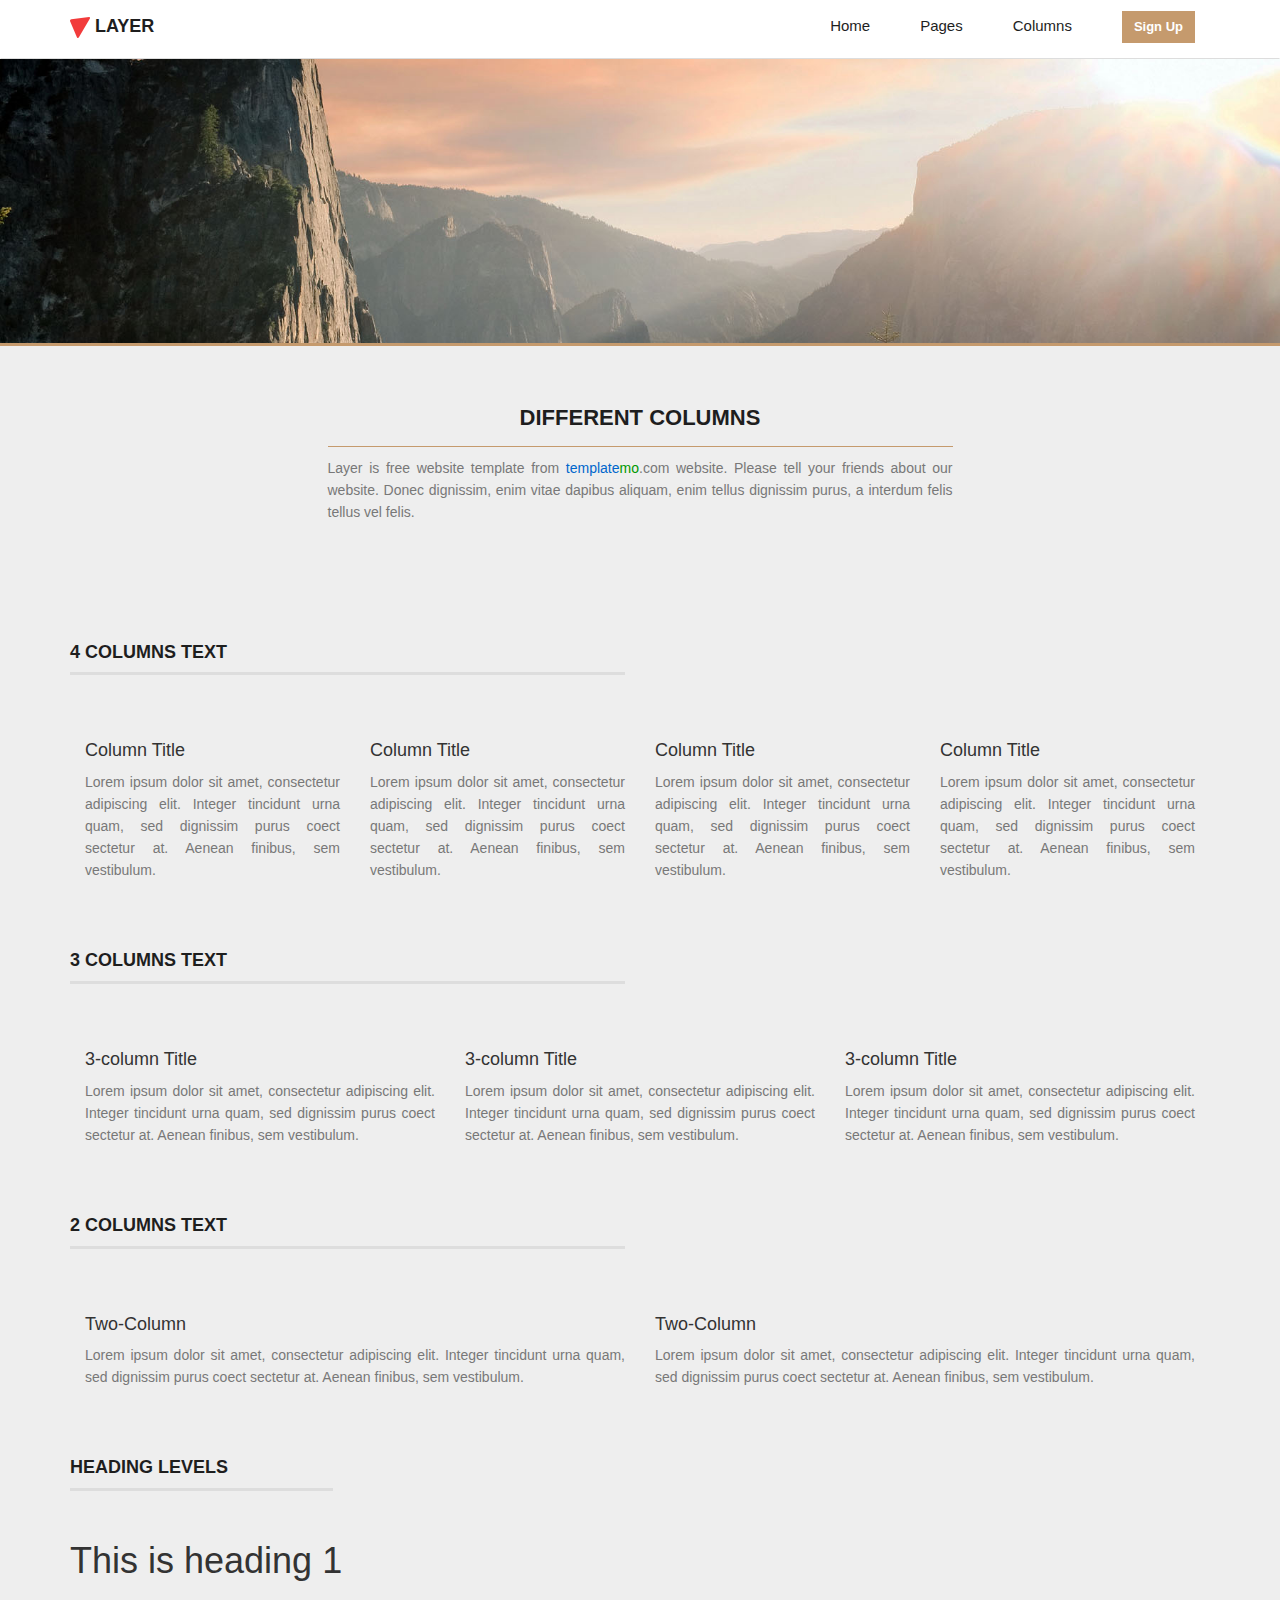
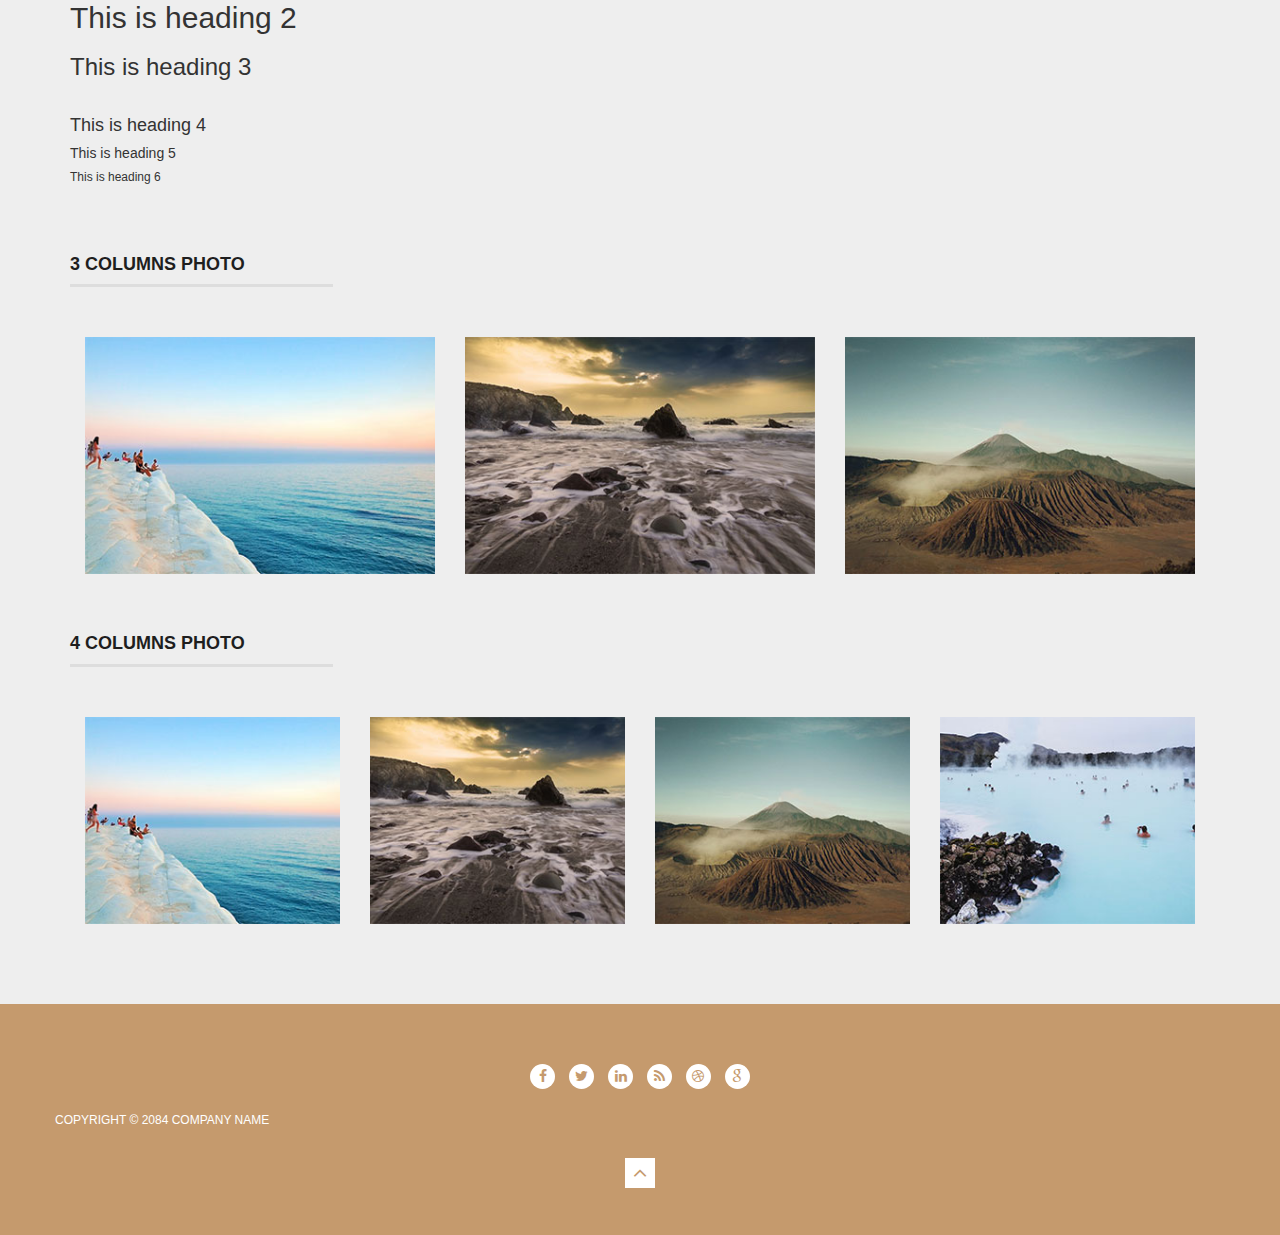
==== columns.html @ 0d24f124 "Initial commit" ====
<!DOCTYPE html>
<!--[if lt IE 7]>      <html class="no-js lt-ie9 lt-ie8 lt-ie7"> <![endif]-->
<!--[if IE 7]>         <html class="no-js lt-ie9 lt-ie8"> <![endif]-->
<!--[if IE 8]>         <html class="no-js lt-ie9"> <![endif]-->
<!--[if gt IE 8]><!--> <html class="no-js"> <!--<![endif]-->
    <head>
        <meta charset="utf-8">
        <meta http-equiv="X-UA-Compatible" content="IE=edge">
        <title>Layer Columns</title>
        <meta name="description" content="">
        <meta name="viewport" content="width=device-width, initial-scale=1">
		    <!-- 
          Layer Template 
          http://www.templatemo.com/preview/templatemo_438_layer
    	   -->                
        <link rel="stylesheet" href="css/bootstrap.min.css">
        <link rel="stylesheet" href="css/font-awesome.min.css"><!-- Font Awesome -->
        <link rel="stylesheet" href="css/templatemo-style.css">
        <script src="js/vendor/modernizr-2.6.2-respond-1.1.0.min.js"></script>
    </head>
    <body>
        <!--[if lt IE 7]>
            <p class="browsehappy">You are using an <strong>outdated</strong> browser. Please <a href="http://browsehappy.com/">upgrade your browser</a> to improve your experience.</p>
        <![endif]-->
    <div class="header" id="top">
        <nav class="navbar navbar-inverse" role="navigation">
          <div class="container">
              <div class="navbar-header">
                  <button type="button" id="nav-toggle" class="navbar-toggle" data-toggle="collapse" data-target="#main-nav">
                    <span class="sr-only">Toggle navigation</span>
                    <span class="icon-bar"></span>
                    <span class="icon-bar"></span>
                    <span class="icon-bar"></span>
                  </button>
                  <a href="#" class="navbar-brand scroll-top"><img src="images/logo.png" alt="Layer Template">Layer</a>
              </div>
              <!--/.navbar-header-->
              <div id="main-nav" class="collapse navbar-collapse">
                <ul class="nav navbar-nav navbar-right">
                  <li><a href="index.html">Home</a></li>
                  <li><a href="#">Pages</a>
                    <ul class="sub-menu">
                      <li><a href="left_sidebar.html">Left Sidebar</a></li>
                      <li><a href="right_sidebar.html">Right Sidebar</a></li>
                      <li><a href="without_sidebar.html">Without Sidebar</a></li>
                    </ul>
                  </li>
                  <li><a href="columns.html">Columns</a></li>
                  <li><a href="#"><span>Sign Up</span></a></li>
                </ul>
              </div>
              <!--/.navbar-collapse-->
      		</div>
      		<!--/.container-->
      </nav>
          <!--/.navbar-->
    </div>
    <!--/.header-->


      <div id="heading-pages">
          <div>
              <img src="images/post-header.jpg" alt="post header">
          </div>
          <div class="row">
          <div class="col-md-6 col-md-offset-3 col-xs-12">
            <h2>Different Columns</h2>
            <p>Layer is free website template from <span class="blue">template</span><span class="green">mo</span>.com website. Please tell your friends about our website. Donec dignissim, enim vitae dapibus aliquam, enim tellus dignissim purus, a interdum felis tellus vel felis.</p>
          </div>
        </div>
      </div>

      <div class="elements">

      <div class="container">
        <div class="row">
          <div class="4-comulns-text">
            <div class="col-md-6">
              <div class="elements-headings">
                <h2>4 Columns Text</h2>
              </div>
            </div>
            <div class="col-md-12">
              <div class="col-md-3 col-sm-6">
                <h4>Column Title</h4>
                <p>Lorem ipsum dolor sit amet, consectetur adipiscing elit. Integer tincidunt urna quam, sed dignissim purus coect sectetur at. Aenean finibus, sem vestibulum.</p>
              </div>  
              <div class="col-md-3 col-sm-6">
              	<h4>Column Title</h4>
                <p>Lorem ipsum dolor sit amet, consectetur adipiscing elit. Integer tincidunt urna quam, sed dignissim purus coect sectetur at. Aenean finibus, sem vestibulum.</p>
              </div>    
              <div class="col-md-3 col-sm-6">
              	<h4>Column Title</h4>
                <p>Lorem ipsum dolor sit amet, consectetur adipiscing elit. Integer tincidunt urna quam, sed dignissim purus coect sectetur at. Aenean finibus, sem vestibulum.</p>
              </div>
              <div class="col-md-3 col-sm-6">
              	<h4>Column Title</h4>
                <p>Lorem ipsum dolor sit amet, consectetur adipiscing elit. Integer tincidunt urna quam, sed dignissim purus coect sectetur at. Aenean finibus, sem vestibulum.</p>
              </div>      
            </div>
          </div>
        </div>
    </div>

    <div class="container">
        <div class="row">
          <div class="3-comulns-text">
            <div class="col-md-6">
              <div class="elements-headings">
                <h2>3 Columns Text</h2>
              </div>
            </div>
            <div class="col-md-12">
              <div class="col-md-4">
              	<h4>3-column Title</h4>
                <p>Lorem ipsum dolor sit amet, consectetur adipiscing elit. Integer tincidunt urna quam, sed dignissim purus coect sectetur at. Aenean finibus, sem vestibulum.</p>
              </div>  
              <div class="col-md-4">
              	<h4>3-column Title</h4>
                <p>Lorem ipsum dolor sit amet, consectetur adipiscing elit. Integer tincidunt urna quam, sed dignissim purus coect sectetur at. Aenean finibus, sem vestibulum.</p>
              </div>    
              <div class="col-md-4">
              	<h4>3-column Title</h4>
                <p>Lorem ipsum dolor sit amet, consectetur adipiscing elit. Integer tincidunt urna quam, sed dignissim purus coect sectetur at. Aenean finibus, sem vestibulum.</p>
              </div>      
            </div>
          </div>
        </div>
    </div>

    <div class="container">
        <div class="row">
          <div class="2-comulns-text">
            <div class="col-md-6">
              <div class="elements-headings">
                <h2>2 Columns Text</h2>
              </div>
            </div>
            <div class="col-md-12">
              <div class="col-md-6">
              	<h4>Two-Column</h4>
                <p>Lorem ipsum dolor sit amet, consectetur adipiscing elit. Integer tincidunt urna quam, sed dignissim purus coect sectetur at. Aenean finibus, sem vestibulum.</p>
              </div>  
              <div class="col-md-6">
              	<h4>Two-Column</h4>
                <p>Lorem ipsum dolor sit amet, consectetur adipiscing elit. Integer tincidunt urna quam, sed dignissim purus coect sectetur at. Aenean finibus, sem vestibulum.</p>
              </div>          
            </div>
          </div>
        </div>
    </div>

    <div class="container">
      <div class="row">
        <div class="headings">
          <div class="col-md-3">
            <div class="elements-headings">
              <h2>Heading Levels</h2>
            </div>
          </div>
          <div class="col-md-12">
            <h1>This is heading 1</h1>
            <h2>This is heading 2</h2>
            <h3>This is heading 3</h3>
            <h4>This is heading 4</h4>
            <h5>This is heading 5</h5>
            <h6>This is heading 6</h6>
          </div>
        </div>
      </div>
    </div>

    <div class="container">
        <div class="row">
          <div class="3-comulns-photo">
            <div class="col-md-3">
              <div class="elements-headings">
                <h2>3 Columns Photo</h2>
              </div>
            </div>
            <div class="photos">
              <div class="col-md-12">
                <div class="col-md-4 col-sm-6">
                  <img src="images/tm-photo-1.jpg" alt="photo 1">
                </div>
                <div class="col-md-4 col-sm-6">
                  <img src="images/tm-photo-2.jpg" alt="photo 2">
                </div> 
                <div class="col-md-4 col-sm-6">
                  <img src="images/tm-photo-3.jpg" alt="photo 3">
                </div>   
              </div>
            </div>
          </div>
        </div>
    </div>


    <div class="container">
        <div class="row">
          <div class="4-comulns-photo">
            <div class="col-md-3">
              <div class="elements-headings">
                <h2>4 Columns Photo</h2>
              </div>
            </div>
            <div class="photos">
              <div class="col-md-12">
                <div class="col-md-3 col-sm-6">
                  <img src="images/photo-1.jpg" alt="photo 1">
                </div>
                <div class="col-md-3 col-sm-6">
                  <img src="images/photo-2.jpg" alt="photo 2">
                </div> 
                <div class="col-md-3 col-sm-6">
                  <img src="images/photo-3.jpg" alt="photo 3">
                </div>   
                <div class="col-md-3 col-sm-6">
                  <img src="images/photo-4.jpg" alt="photo 4">
                </div> 
              </div>
            </div>
          </div>
        </div>
    </div>


      <footer>
        <div class="main-footer">
        <div class="container">
          <div class="row">
            <div class="col-md-12">
              <div class="social-icons">
                <ul>
                  <li><a href="#"><i class="fa fa-facebook"></i></a></li>
                  <li><a href="#"><i class="fa fa-twitter"></i></a></li>
                  <li><a href="#"><i class="fa fa-linkedin"></i></a></li>
                  <li><a href="#"><i class="fa fa-rss"></i></a></li>
                  <li><a href="#"><i class="fa fa-dribbble"></i></a></li>
                  <li><a href="#"><i class="fa fa-google"></i></a></li>
                </ul>
              </div>
            </div>
          </div>
          <div class="row">
            <div class="copyright-text">
              <p>Copyright &copy; 2084 Company Name</p>
            </div>
          </div>
          <div class="col-md-12">
            <div class="third-arrow">
              <a href="#" class="scroll-link btn btn-dark" data-id="top"><i class="fa fa-angle-up"></i></a>
            </div>
          </div>
        </div>
        </div>
      </footer>
	</div>
    <script src="js/vendor/jquery-1.11.1.min.js"></script>
    <script src="js/vendor/bootstrap.min.js"></script>
    <script src="js/main.js"></script>
	<!-- templatemo 438 layer -->

  </body>
</html>
---- css/templatemo-style.css ----
/*  Layer Template  http://www.templatemo.com/preview/templatemo_438_layer*/@import url(http://fonts.googleapis.com/css?family=Open+Sans:400,300,600,700,800);.blue {  color: #06C;}.green {  color: #090;}.lightgreen {  color: #3C6;}.yellow {  color: #c59a6d;}.orange {  color: #C60;}.white {  color: #FFF;}/*BASIC*/ul {  padding: 0;  margin: 0;}p {  color: #787878;  line-height: 22px;}body {  background-color: #eee!important;  overflow-x: hidden;  text-align: justify;}p{    text-align:justify;}.templatemo-flexbox {  display: -webkit-box;  display: -webkit-flex;  display: -ms-flexbox;  display: flex;  -webkit-box-align: center;  -webkit-align-items: center;      -ms-flex-align: center;          align-items: center;  height: 100%;}/*PARALLAX*/[class*="bg__"] {  height: 100vh;  position: relative;  /* fix background */  background-attachment: fixed;  /* center it */  background-position: center center;  /* Scale it nicely to the element */  background-size: cover;  /* just make it look a bit better ;) */  &:nth-child(2n) {    box-shadow: inset 0 0 1em #111;  }}.bg__first {  background-image: url(    ../images/first-bg.jpg  );}.bg__first .container {  height: 75.5vh;  min-height: 440px;}.bg__second {  border-bottom: 3px solid grey;  height: 45vh;  background-image: url(    ../images/second-bg.jpg  );}.bg__third {  height: 100vh;  background-image: url(    ../images/third-bg.jpg  );}.bg__fourth {  height: 100vh;  background-image: url(    ../images/fourth-bg.jpg  );}.form-item{    margin-bottom:10px;}.class_day2{    height: 100vh;    background-image:url(        ../images/day2-bg.jpg    );    background-size:cover;}.class_day3{    height: 100vh;    background-image:url(        ../images/day3-bg.jpg    );    background-size:cover;}.class_day4{    height: 100vh;    background-image:url(        ../images/day4-bg.jpg    );    background-size:cover;}.class_day5{    height: 100vh;    background-image:url(        ../images/day5-bg.jpg    );    background-size:cover;}.class_day6{    height: 100vh;    background-image:url(        ../images/day6-bg.jpg    );    background-size:cover;}.class_day7{    height: 100vh;    background-image:url(        ../images/day7-bg.jpg    );    background-size:cover;}.class_day8{    height: 100vh;    background-image:url(        ../images/day8-bg.jpg    );    background-size:cover;}/*HEADER*/.navbar-brand img {  display: inline-block;  margin-right: 5px;}.navbar-brand {  font-size: 18px;  font-weight: 700;  color: #1e1e1e!important;  text-transform: uppercase;  text-shadow: none!important;}.navbar {  margin-bottom: 0px!important;}.navbar-inverse {  background-image: none;  background-color: #fff!important;  border-radius: 0!important;  border-color: transparent!important;  border-bottom: 1px solid #ddd!important;}.nav a {  font-size: 15px;  color: #1e1e1e!important;  text-shadow: none!important;  margin-left: 20px;  }.nav a:hover {  color: #c59a6d!important;    -webkit-transition: all 0.3s ease 0s;            transition: all 0.3s ease 0s;}.nav li:hover .sub-menu { /*http://www.greywyvern.com/?post=337*/  visibility: visible;  opacity: 1;}h4{    padding-top:26px;}.nav span {  font-size: 13px;  font-weight: 600;  color: #fff;  margin-top: -10px;  display: inline-block;  background-color: #c59a6d;  padding: 6px 12px;  text-align: center;  border-color: transparent;}.nav .sub-menu {  border-top: 8px solid #fff;  margin-left: 30px;  position: absolute;  background-color: #fff;  width: 140px;  visibility: hidden;  opacity: 0;  -webkit-transition: opacity 1.5s ease;          transition: opacity 1.5s ease;  z-index: 12;}.nav .sub-menu li {  list-style: none;  padding: 10px 0px;  border-bottom: 1px solid #eee;}.nav .sub-menu li:first-child {  border-top: 3px solid #c59a6d;}.nav .sub-menu li a {  font-size: 13px;  text-decoration: none;}/*SECTIONS*//*First Section*/.left-image {  float: right;  overflow: hidden;  background-size: cover;  max-width: 100%;}.right-caption {  color: #fff;}.right-caption h4 {  font-size: 24px;  font-weight: 600;  color: #fff;}.right-caption h2 {  font-size: 42px;  font-weight: 600;  text-transform: uppercase;  color: #fff;  padding-bottom: 10px;  margin-top: 30px;}.right-caption p {  color: #fff!important;}.stroked-button {  margin-top: 40px;}.stroked-button a {  margin-top: 30px;  text-decoration: none!important;  color: #fff;  font-size: 13px;  font-weight: 600;  padding: 10px 16px;  border: 1px solid #fff;  border-radius: 5px;}.stroked-button a:hover {  color: #c59a6d;  border-color: #c59a6d;    -webkit-transition: all 0.3s ease 0s;            transition: all 0.3s ease 0s;}.arrow {  position: absolute;  left: 0;  bottom: 72px;  width: 100%;  text-align: center;}.arrow i {  font-size: 22px;  color: #fff;  width: 30px;  height: 30px;  line-height: 28px;  display: inline-block;  text-align: center;  border: 1px solid #fff;  border-radius: 50%;}.arrow i:hover {  color: #c59a6d;  border-color: #c59a6d;  -webkit-transition: all 0.3s ease 0s;          transition: all 0.3s ease 0s;}.arrow:active .btn {  box-shadow: none;}/*Second Section*/.sevice-items {  margin-top: 40px;}.single-item {  background-color: #fff;  text-align: center;  margin-bottom: 20px;}.single-item:hover i {  color: #fff;  background-color: #c59a6d;  cursor: pointer;  -webkit-transition: all 0.5s ease 0s;          transition: all 0.5s ease 0s;  border-color: transparent;}.single-item i {  margin-top: 30px;  font-size: 26px;  color: #c59a6d;  border: 1px solid #e7e7e7;  border-radius: 50%;  width: 80px;  height: 80px;  line-height: 80px;  display: inline-block;  text-align: center;}.single-item h2 {  font-size: 15px;  color: #1e1e1e;  font-weight: 700;  text-transform: uppercase;}.single-item p {  margin-top: 10px;  margin-left: 20px;  margin-right: 20px;  padding-bottom: 20px;}.service-arrow  {  text-align: center;  margin-top: 10px;  padding-bottom: 20px!important;}.service-arrow i {  font-size: 22px;  color: #c59a6d;  width: 30px;  height: 30px;  line-height: 28px;  display: inline-block;  text-align: center;  border: 1px solid #c59a6d;  border-radius: 50%;}.service-arrow i:hover {  color: #c59a6d;  border-color: #c59a6d;  -webkit-transition: all 0.3s ease 0s;          transition: all 0.3s ease 0s;}.service-arrow:active .btn {  box-shadow: none;}/*Third Section*/.left-text {  position: absolute;  margin-top: 20%;  background-color: #fff;  border-top: 3px solid #c59a6d;}.left-text h2 {  margin-right: 30px;  margin-left: 30px;  padding-top: 10px;  padding-bottom: 15px;  font-size: 20px;  color: #1e1e1e;  font-weight: 700;}.left-text .line {  margin-left: 30px;  width: 180px;  height: 2px;  background-color: #ddd;}.left-text p {  margin: 30px;}.left-text .button {  margin: 30px;  padding-bottom: 30px;}.left-text a {  text-decoration: none!important;  font-size: 13px;  font-weight: 600;  padding: 7px 10px;  margin: 0px;  color: #fff!important;  background-color: #c59a6d;}/*Fourth Section*/.right-text {  position:absolute;   z-index: 11;  background-color: #fff;  border-top: 3px solid #c59a6d;}.right-text h2 {  margin-right: 30px;  margin-left: 30px;  padding-top: 10px;  padding-bottom: 15px;  font-size: 20px;  color: #1e1e1e;  font-weight: 700;}.right-text .line {  margin-left: 30px;  width: 180px;  height: 2px;  background-color: #ddd;}.right-text p {  margin: 30px;}.right-text .button {  margin: 30px;  padding-bottom: 30px;}.right-text a {  text-decoration: none!important;  font-size: 13px;  font-weight: 600;  padding: 7px 10px;  margin: 0px;  color: #fff!important;  background-color: #c59a6d;}.templatemo-position-relative {  position: relative;}#third-section,#third-section .container,#third-section .row,#fourth-section,#fourth-section .container,#fourth-section .row {  height: 100%;}.fourth-arrow {  text-align: center;  position: absolute;  bottom: 20px;  left: 0;  width: 100%;}.fourth-arrow i {  font-size: 22px;  color: #fff;  width: 30px;  height: 30px;  line-height: 28px;  display: inline-block;  text-align: center;  border: 1px solid #fff;  border-radius: 50%;}.fourth-arrow i:hover {  color: #c59a6d;  border-color: #c59a6d;  -webkit-transition: all 0.3s ease 0s;          transition: all 0.3s ease 0s;}.fourth-arrow:active .btn {  box-shadow: none;}/*fifth Section*/#fifth-section {  text-align: center;  padding-top: 40px;  background-color: #fff;}#fifth-section h1 {  font-size: 22px;  color: #1e1e1e;  font-weight: 700;  text-transform: uppercase;  padding-bottom: 15px;  border-bottom: 1px solid #c59a6d;}#fifth-section p {  margin-top: 5px;}.submit-form {  margin-top: 40px;}.submit-form input {  color: #888;  padding: 8px 10px;  font-size: 13px;  width: 100%;  outline: none;  border: 1px solid #ddd;}.submit-form select {  color: #888;  padding: 8px 10px;  font-size: 13px;  width: 100%;  outline: none;  border-color: #ddd;}#fifth-section .templatemo-submit {  display: block;  margin-top: 24px;  margin-bottom: 60px;  text-decoration: none;  font-size: 13px;  font-weight: 600;  padding: 10px 60px;  color: #fff;  background-color: #c59a6d;  border: 0px;}.templatemo-center {  text-align: center;}/*FOOTER*/footer {  background-color: #c59a6d;  text-align: center;}.social-icons li {  margin-top: 60px;  list-style: none;  display: inline-block;}.social-icons a {  color: #c59a6d;  margin: 0 5px;  width: 25px;  height: 25px;  border-radius: 50%;  background-color: #fff;  text-align: center;  display: inline-block;  line-height: 25px;}.social-icons a:hover {  background-color: #c59a6d;  color: #fff;  -webkit-transition: all 0.5s ease 0s;          transition: all 0.5s ease 0s;}.copyright-text p {  text-transform: uppercase;  margin-top: 20px;  font-size: 12px;  color: #fff;  font-weight: 300;  padding-bottom: 10px;}.copyright-text a {  color: #f9c9c9!important;  text-decoration: none!important;}.third-arrow  {  text-align: center;  padding-bottom: 40px;}.third-arrow i {  font-size: 22px;  color: #c59a6d;  width: 30px;  height: 30px;  background-color: #fff;  line-height: 28px;  display: inline-block;  text-align: center;  border: 1px solid #fff;}.third-arrow i:hover {  -webkit-transition: all 0.3s ease 0s;          transition: all 0.3s ease 0s;}.third-arrow:active .btn {  box-shadow: none;}/*SIDEBAR*/#heading-pages img {  height: auto;  overflow: hidden;  width: 100%;  border-bottom: 3px solid #c59a6d;  background-repeat: no-repeat;}#heading-pages {  text-align: center;}#heading-pages h2 {  margin-top: 60px;  font-size: 22px;  color: #1e1e1e;  font-weight: 700;  text-transform: uppercase;  border-bottom: 1px solid #c59a6d;  padding-bottom: 15px;}#heading-pages p {  margin-top: 5px;  padding-bottom: 50px;}.main-post {  padding-bottom: 80px;}.image-post img {  width: 100%;  overflow: hidden;  border-bottom: 3px solid #c59a6d;}.post-content {  background-color: #fff;  margin-top: -20px;}.post-content h1 {  font-size: 18px;  color: #1e1e1e;  font-weight: 700;  text-transform: uppercase;  padding: 30px 0 0 30px;}.post-content p {  padding: 30px;}.post-content blockquote {  font-size: 14px;  color: #555;  font-weight: 600;  border-left: 3px solid #c59a6d;  margin-left: 30px;  margin-right: 30px;}.first-widget {  padding-bottom: 60px;}.widgets h4 {  margin-top: 0px;  font-size: 20px;  color: #1e1e1e;  font-weight: 700;  text-transform: uppercase;  padding-bottom: 15px;}.widget-social li {  margin-top: 15px;  list-style: none;  display: inline-block;}.widget-social a {  font-size: 13px;  color: #fff;  margin: 0 5px;  width: 25px;  height: 25px;  border-radius: 50%;  background-color: #aaa;  text-align: center;  display: inline-block;  line-height: 25px;}.widget-social a:hover {  background-color: #c59a6d;  color: #fff;  -webkit-transition: all 0.5s ease 0s;          transition: all 0.5s ease 0s;}.second-widget {  padding-bottom: 70px;}.posts {  display: inline;}.posts img {}.posts a {  text-decoration: none;  color: #1e1e1e;}.posts a:hover {  color: #c59a6d;  -webkit-transition: all 0.5s ease 0s;          transition: all 0.5s ease 0s;}.posts h6 {  font-size: 15px;  color: #1e1e1e;  font-weight: 700;  margin-left: 135px;  margin-top: -80px;  line-height: 22px;}.posts span {  font-size: 12px;  color: #999;  font-weight: 300;  display: inline;  margin-left: 135px;}.post1 {  margin-top: 30px;}.post2 {  margin-top: 40px;}.third-widget {  padding-bottom: 50px;}.third-widget ul {  margin-top: 20px;}.third-widget li {  list-style: none;  padding-bottom: 5px;}.third-widget li a:hover p {  color: #c59a6d;  -webkit-transition: all 0.5s ease 0s;          transition: all 0.5s ease 0s;}.third-widget li a:hover span {  color: #c59a6d;  -webkit-transition: all 0.5s ease 0s;          transition: all 0.5s ease 0s;}.third-widget a {  font-size: 13px;  font-weight: 600;}.third-widget li p {  display: inline-block;  color: #aaa;}.third-widget li span {  float: right;  color: #aaa;}/*ELEMENTS*/.elements-headings {  margin-top: 60px;  padding-bottom: 20px;}.elements-headings h2 {  font-size: 18px;  color: #1e1e1e;  font-weight: 700;  text-transform: uppercase;  border-bottom: 3px solid #ddd;  padding-bottom: 10px;}.heading-levels h1 {  margin-top: 0px;}.photos img {  margin-top: 20px;  width: 100%;  overflow: hidden;  background-size: cover;}.elements {  padding-bottom: 0px;}.main-footer {  margin-top: 80px;  margin-bottom: -80px;}/*RESPONSIVE*/@media (max-width: 991px) {   .fourth-arrow {    text-align: center;    margin-top: 92vh;  }    .submit-form select {    margin-top: 15px;  }  .submit-form input {    margin-top: 15px;  }}@media (max-width: 767px) {  .right-caption h4 {    font-size: 16px;  }  .right-caption h2 {    font-size: 26px;  }  .left-image {    float: none;      }  .left-image img {    margin: 0 auto;  }  .right-caption {    text-align: center;    margin-top: 10px;    padding-bottom: 0;  }  .right-caption h2 {    padding-bottom: 0px;    margin-top: 0px;  }  .right-caption p {    margin-top: -5px;  }  .stroked-button {    padding-bottom: 15px;    padding-top: 10px;    margin-top: 10px;  }  .nav .sub-menu {    display: block;    position: relative;    opacity: 1;    visibility: visible;    text-align: left;  }  .sub-menu a {    color: #999!important;  }  .navbar-inverse .navbar-toggle {    border-color: #c59a6d!important;    background-color: #c59a6d;  }  .navbar-inverse .navbar-toggle:hover {    background-color: #c59a6d!important;  }  .right-text .button {    padding-bottom: 0px;  }  .left-text .button {    padding-bottom: 0px;  }}@media (max-width: 640px) {  .left-image img {    width: 128px;  }}@media (max-width: 480px) {  .arrow {    bottom: 20px;  }}@media (max-height: 600px) {  .bg__third, .bg__fourth {    min-height: 600px;  }}@media (max-height: 500px) {  .bg__first {    min-height: 520px;  }}
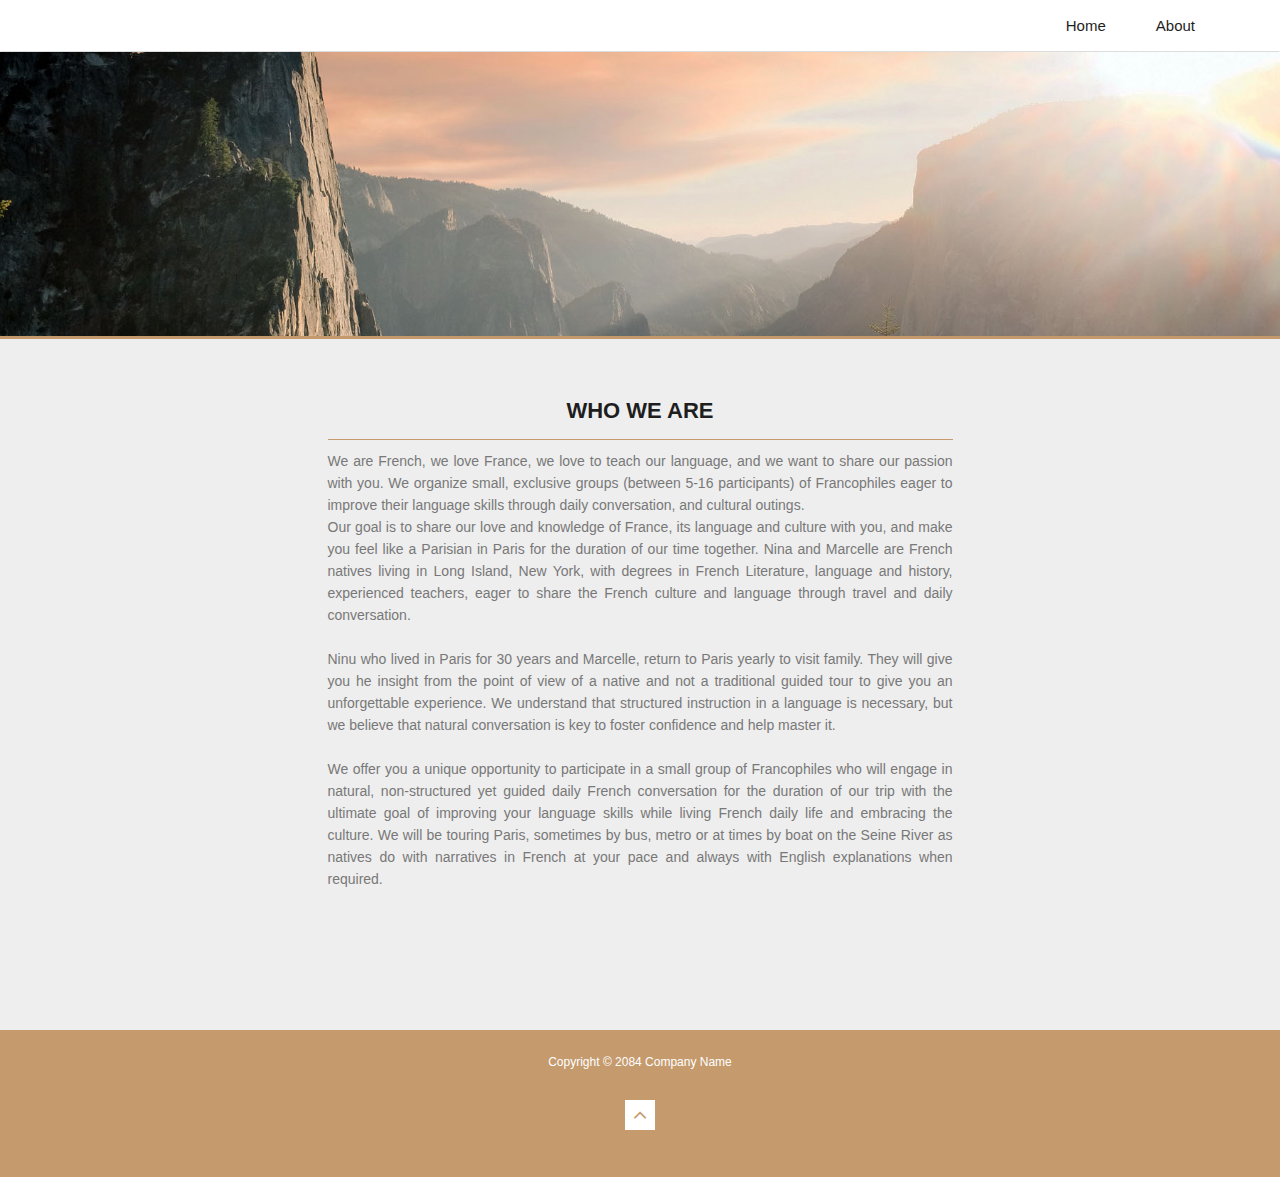
==== commit 37dac257: "Fixed Parallax" ====
--- a/columns.html
+++ b/columns.html
@@ -1,265 +1,294 @@
 <!DOCTYPE html>
-<!--[if lt IE 7]>      <html class="no-js lt-ie9 lt-ie8 lt-ie7"> <![endif]-->
-<!--[if IE 7]>         <html class="no-js lt-ie9 lt-ie8"> <![endif]-->
-<!--[if IE 8]>         <html class="no-js lt-ie9"> <![endif]-->
-<!--[if gt IE 8]><!--> <html class="no-js"> <!--<![endif]-->
-    <head>
-        <meta charset="utf-8">
-        <meta http-equiv="X-UA-Compatible" content="IE=edge">
-        <title>Layer Columns</title>
-        <meta name="description" content="">
-        <meta name="viewport" content="width=device-width, initial-scale=1">
-		    <!-- 
-          Layer Template 
-          http://www.templatemo.com/preview/templatemo_438_layer
-    	   -->                
-        <link rel="stylesheet" href="css/bootstrap.min.css">
-        <link rel="stylesheet" href="css/font-awesome.min.css"><!-- Font Awesome -->
-        <link rel="stylesheet" href="css/templatemo-style.css">
-        <script src="js/vendor/modernizr-2.6.2-respond-1.1.0.min.js"></script>
-    </head>
-    <body>
-        <!--[if lt IE 7]>
-            <p class="browsehappy">You are using an <strong>outdated</strong> browser. Please <a href="http://browsehappy.com/">upgrade your browser</a> to improve your experience.</p>
-        <![endif]-->
-    <div class="header" id="top">
-        <nav class="navbar navbar-inverse" role="navigation">
-          <div class="container">
-              <div class="navbar-header">
-                  <button type="button" id="nav-toggle" class="navbar-toggle" data-toggle="collapse" data-target="#main-nav">
+<!--[if lt IE 7]>
+<html class="no-js lt-ie9 lt-ie8 lt-ie7"> <![endif]-->
+<!--[if IE 7]>
+<html class="no-js lt-ie9 lt-ie8"> <![endif]-->
+<!--[if IE 8]>
+<html class="no-js lt-ie9"> <![endif]-->
+<!--[if gt IE 8]><!-->
+<html class="no-js"> <!--<![endif]-->
+<head>
+    <meta charset="utf-8">
+    <meta http-equiv="X-UA-Compatible" content="IE=edge">
+    <title>Paris Avec Nous</title>
+    <meta name="description" content="">
+    <meta name="viewport" content="width=device-width, initial-scale=1">
+    <!--
+  Layer Template
+  http://www.templatemo.com/preview/templatemo_438_layer
+   -->
+    <link rel="stylesheet" href="css/bootstrap.min.css">
+    <link rel="stylesheet" href="css/font-awesome.min.css"><!-- Font Awesome -->
+    <link rel="stylesheet" href="css/templatemo-style.css">
+    <script src="js/vendor/modernizr-2.6.2-respond-1.1.0.min.js"></script>
+</head>
+<body>
+<!--[if lt IE 7]>
+<p class="browsehappy">You are using an <strong>outdated</strong> browser. Please <a href="http://browsehappy.com/">upgrade
+    your browser</a> to improve your experience.</p>
+<![endif]-->
+<div class="header" id="top">
+    <nav class="navbar navbar-inverse" role="navigation">
+        <div class="container">
+            <div class="navbar-header">
+                <button type="button" id="nav-toggle" class="navbar-toggle" data-toggle="collapse"
+                        data-target="#main-nav">
                     <span class="sr-only">Toggle navigation</span>
                     <span class="icon-bar"></span>
                     <span class="icon-bar"></span>
                     <span class="icon-bar"></span>
-                  </button>
-                  <a href="#" class="navbar-brand scroll-top"><img src="images/logo.png" alt="Layer Template">Layer</a>
-              </div>
-              <!--/.navbar-header-->
-              <div id="main-nav" class="collapse navbar-collapse">
+                </button>
+                <!--<a href="#" class="navbar-brand scroll-top"><img src="images/logo.png" alt="Layer Template">Layer</a>-->
+            </div>
+            <!--/.navbar-header-->
+            <div id="main-nav" class="collapse navbar-collapse">
                 <ul class="nav navbar-nav navbar-right">
-                  <li><a href="index.html">Home</a></li>
-                  <li><a href="#">Pages</a>
-                    <ul class="sub-menu">
-                      <li><a href="left_sidebar.html">Left Sidebar</a></li>
-                      <li><a href="right_sidebar.html">Right Sidebar</a></li>
-                      <li><a href="without_sidebar.html">Without Sidebar</a></li>
-                    </ul>
-                  </li>
-                  <li><a href="columns.html">Columns</a></li>
-                  <li><a href="#"><span>Sign Up</span></a></li>
+                    <li><a href="index.html">Home</a></li>
+                    <!--<li><a href="#">Pages</a>-->
+                    <!--<ul class="sub-menu">-->
+                    <!--<li><a href="left_sidebar.html">Left Sidebar</a></li>-->
+                    <!--<li><a href="right_sidebar.html">Right Sidebar</a></li>-->
+                    <!--<li><a href="without_sidebar.html">Without Sidebar</a></li>-->
+                    <!--</ul>-->
+                    <!--</li>-->
+                    <li><a href="columns.html">About</a></li>
+                    <!--<li><a href="#"><span>Sign Up</span></a></li>-->
                 </ul>
-              </div>
-              <!--/.navbar-collapse-->
-      		</div>
-      		<!--/.container-->
-      </nav>
-          <!--/.navbar-->
+            </div>
+            <!--/.navbar-collapse-->
+        </div>
+        <!--/.container-->
+    </nav>
+    <!--/.navbar-->
+</div>
+<!--/.header-->
+
+
+<div id="heading-pages">
+    <div>
+        <img src="images/post-header.jpg" alt="post header">
     </div>
-    <!--/.header-->
-
-
-      <div id="heading-pages">
-          <div>
-              <img src="images/post-header.jpg" alt="post header">
-          </div>
-          <div class="row">
-          <div class="col-md-6 col-md-offset-3 col-xs-12">
-            <h2>Different Columns</h2>
-            <p>Layer is free website template from <span class="blue">template</span><span class="green">mo</span>.com website. Please tell your friends about our website. Donec dignissim, enim vitae dapibus aliquam, enim tellus dignissim purus, a interdum felis tellus vel felis.</p>
-          </div>
-        </div>
-      </div>
-
-      <div class="elements">
-
-      <div class="container">
-        <div class="row">
-          <div class="4-comulns-text">
-            <div class="col-md-6">
-              <div class="elements-headings">
-                <h2>4 Columns Text</h2>
-              </div>
-            </div>
-            <div class="col-md-12">
-              <div class="col-md-3 col-sm-6">
-                <h4>Column Title</h4>
-                <p>Lorem ipsum dolor sit amet, consectetur adipiscing elit. Integer tincidunt urna quam, sed dignissim purus coect sectetur at. Aenean finibus, sem vestibulum.</p>
-              </div>  
-              <div class="col-md-3 col-sm-6">
-              	<h4>Column Title</h4>
-                <p>Lorem ipsum dolor sit amet, consectetur adipiscing elit. Integer tincidunt urna quam, sed dignissim purus coect sectetur at. Aenean finibus, sem vestibulum.</p>
-              </div>    
-              <div class="col-md-3 col-sm-6">
-              	<h4>Column Title</h4>
-                <p>Lorem ipsum dolor sit amet, consectetur adipiscing elit. Integer tincidunt urna quam, sed dignissim purus coect sectetur at. Aenean finibus, sem vestibulum.</p>
-              </div>
-              <div class="col-md-3 col-sm-6">
-              	<h4>Column Title</h4>
-                <p>Lorem ipsum dolor sit amet, consectetur adipiscing elit. Integer tincidunt urna quam, sed dignissim purus coect sectetur at. Aenean finibus, sem vestibulum.</p>
-              </div>      
-            </div>
-          </div>
+    <div class="row">
+        <div class="col-md-6 col-md-offset-3 col-xs-12">
+            <h2>Who we are</h2>
+            <p>
+                We are French, we love France, we love to teach our language, and we want to share our passion with you.
+                We organize small, exclusive groups (between 5-16 participants) of Francophiles eager to improve their
+                language skills through daily conversation, and cultural outings.
+                <br>Our goal is to share our love and knowledge of France, its language and culture with you, and make
+                you feel like a Parisian in Paris for the duration of our time together.
+                Nina and Marcelle are French natives living in Long Island, New York, with degrees in French Literature,
+                language and history, experienced teachers, eager to share the French culture and language through
+                travel and daily conversation.
+                <br>
+                <br>Ninu who lived in Paris for 30 years and Marcelle, return to Paris yearly to visit family. They will
+                give you he insight from the point of view of a native and not a traditional guided tour to give you an
+                unforgettable experience.
+                We understand that structured instruction in a language is necessary, but we believe that natural
+                conversation is key to foster confidence and help master it.
+                <br>
+                <br>We offer you a unique opportunity to participate in a small group of Francophiles who will engage in
+                natural, non-structured yet guided daily French conversation for the duration of our trip with the
+                ultimate goal of improving your language skills while living French daily life and embracing the
+                culture. We will be touring Paris, sometimes by bus, metro or at times by boat on the Seine River as
+                natives do with narratives in French at your pace and always with English explanations when required.
+
+
+            </p>
         </div>
     </div>
-
-    <div class="container">
-        <div class="row">
-          <div class="3-comulns-text">
-            <div class="col-md-6">
-              <div class="elements-headings">
-                <h2>3 Columns Text</h2>
-              </div>
+</div>
+
+<!--<div class="elements">-->
+
+<!--<div class="container">-->
+<!--<div class="row">-->
+<!--<div class="4-comulns-text">-->
+<!--<div class="col-md-6">-->
+<!--<div class="elements-headings">-->
+<!--<h2>4 Columns Text</h2>-->
+<!--</div>-->
+<!--</div>-->
+<!--<div class="col-md-12">-->
+<!--<div class="col-md-3 col-sm-6">-->
+<!--<h4>Column Title</h4>-->
+<!--<p>Lorem ipsum dolor sit amet, consectetur adipiscing elit. Integer tincidunt urna quam, sed dignissim purus coect sectetur at. Aenean finibus, sem vestibulum.</p>-->
+<!--</div>  -->
+<!--<div class="col-md-3 col-sm-6">-->
+<!--<h4>Column Title</h4>-->
+<!--<p>Lorem ipsum dolor sit amet, consectetur adipiscing elit. Integer tincidunt urna quam, sed dignissim purus coect sectetur at. Aenean finibus, sem vestibulum.</p>-->
+<!--</div>    -->
+<!--<div class="col-md-3 col-sm-6">-->
+<!--<h4>Column Title</h4>-->
+<!--<p>Lorem ipsum dolor sit amet, consectetur adipiscing elit. Integer tincidunt urna quam, sed dignissim purus coect sectetur at. Aenean finibus, sem vestibulum.</p>-->
+<!--</div>-->
+<!--<div class="col-md-3 col-sm-6">-->
+<!--<h4>Column Title</h4>-->
+<!--<p>Lorem ipsum dolor sit amet, consectetur adipiscing elit. Integer tincidunt urna quam, sed dignissim purus coect sectetur at. Aenean finibus, sem vestibulum.</p>-->
+<!--</div>      -->
+<!--</div>-->
+<!--</div>-->
+<!--</div>-->
+<!--</div>-->
+
+<!--<div class="container">-->
+<!--<div class="row">-->
+<!--<div class="3-comulns-text">-->
+<!--<div class="col-md-6">-->
+<!--<div class="elements-headings">-->
+<!--<h2>3 Columns Text</h2>-->
+<!--</div>-->
+<!--</div>-->
+<!--<div class="col-md-12">-->
+<!--<div class="col-md-4">-->
+<!--<h4>3-column Title</h4>-->
+<!--<p>Lorem ipsum dolor sit amet, consectetur adipiscing elit. Integer tincidunt urna quam, sed dignissim purus coect sectetur at. Aenean finibus, sem vestibulum.</p>-->
+<!--</div>  -->
+<!--<div class="col-md-4">-->
+<!--<h4>3-column Title</h4>-->
+<!--<p>Lorem ipsum dolor sit amet, consectetur adipiscing elit. Integer tincidunt urna quam, sed dignissim purus coect sectetur at. Aenean finibus, sem vestibulum.</p>-->
+<!--</div>    -->
+<!--<div class="col-md-4">-->
+<!--<h4>3-column Title</h4>-->
+<!--<p>Lorem ipsum dolor sit amet, consectetur adipiscing elit. Integer tincidunt urna quam, sed dignissim purus coect sectetur at. Aenean finibus, sem vestibulum.</p>-->
+<!--</div>      -->
+<!--</div>-->
+<!--</div>-->
+<!--</div>-->
+<!--</div>-->
+
+<!--<div class="container">-->
+<!--<div class="row">-->
+<!--<div class="2-comulns-text">-->
+<!--<div class="col-md-6">-->
+<!--<div class="elements-headings">-->
+<!--<h2>2 Columns Text</h2>-->
+<!--</div>-->
+<!--</div>-->
+<!--<div class="col-md-12">-->
+<!--<div class="col-md-6">-->
+<!--<h4>Two-Column</h4>-->
+<!--<p>Lorem ipsum dolor sit amet, consectetur adipiscing elit. Integer tincidunt urna quam, sed dignissim purus coect sectetur at. Aenean finibus, sem vestibulum.</p>-->
+<!--</div>  -->
+<!--<div class="col-md-6">-->
+<!--<h4>Two-Column</h4>-->
+<!--<p>Lorem ipsum dolor sit amet, consectetur adipiscing elit. Integer tincidunt urna quam, sed dignissim purus coect sectetur at. Aenean finibus, sem vestibulum.</p>-->
+<!--</div>          -->
+<!--</div>-->
+<!--</div>-->
+<!--</div>-->
+<!--</div>-->
+
+<!--<div class="container">-->
+<!--<div class="row">-->
+<!--<div class="headings">-->
+<!--<div class="col-md-3">-->
+<!--<div class="elements-headings">-->
+<!--<h2>Heading Levels</h2>-->
+<!--</div>-->
+<!--</div>-->
+<!--<div class="col-md-12">-->
+<!--<h1>This is heading 1</h1>-->
+<!--<h2>This is heading 2</h2>-->
+<!--<h3>This is heading 3</h3>-->
+<!--<h4>This is heading 4</h4>-->
+<!--<h5>This is heading 5</h5>-->
+<!--<h6>This is heading 6</h6>-->
+<!--</div>-->
+<!--</div>-->
+<!--</div>-->
+<!--</div>-->
+
+<!--<div class="container">-->
+<!--<div class="row">-->
+<!--<div class="3-comulns-photo">-->
+<!--<div class="col-md-3">-->
+<!--<div class="elements-headings">-->
+<!--<h2>3 Columns Photo</h2>-->
+<!--</div>-->
+<!--</div>-->
+<!--<div class="photos">-->
+<!--<div class="col-md-12">-->
+<!--<div class="col-md-4 col-sm-6">-->
+<!--<img src="images/tm-photo-1.jpg" alt="photo 1">-->
+<!--</div>-->
+<!--<div class="col-md-4 col-sm-6">-->
+<!--<img src="images/tm-photo-2.jpg" alt="photo 2">-->
+<!--</div> -->
+<!--<div class="col-md-4 col-sm-6">-->
+<!--<img src="images/tm-photo-3.jpg" alt="photo 3">-->
+<!--</div>   -->
+<!--</div>-->
+<!--</div>-->
+<!--</div>-->
+<!--</div>-->
+<!--</div>-->
+
+
+<!--<div class="container">-->
+<!--<div class="row">-->
+<!--<div class="4-comulns-photo">-->
+<!--<div class="col-md-3">-->
+<!--<div class="elements-headings">-->
+<!--<h2>4 Columns Photo</h2>-->
+<!--</div>-->
+<!--</div>-->
+<!--<div class="photos">-->
+<!--<div class="col-md-12">-->
+<!--<div class="col-md-3 col-sm-6">-->
+<!--<img src="images/photo-1.jpg" alt="photo 1">-->
+<!--</div>-->
+<!--<div class="col-md-3 col-sm-6">-->
+<!--<img src="images/photo-2.jpg" alt="photo 2">-->
+<!--</div> -->
+<!--<div class="col-md-3 col-sm-6">-->
+<!--<img src="images/photo-3.jpg" alt="photo 3">-->
+<!--</div>   -->
+<!--<div class="col-md-3 col-sm-6">-->
+<!--<img src="images/photo-4.jpg" alt="photo 4">-->
+<!--</div> -->
+<!--</div>-->
+<!--</div>-->
+<!--</div>-->
+<!--</div>-->
+<!--</div>-->
+
+
+<footer>
+    <div class="main-footer">
+        <div class="container">
+            <div class="row">
+                <div class="col-md-12">
+                    <!--<div class="social-icons">-->
+                        <!--<ul>-->
+                            <!--<li><a href="#"><i class="fa fa-facebook"></i></a></li>-->
+                            <!--<li><a href="#"><i class="fa fa-twitter"></i></a></li>-->
+                            <!--<li><a href="#"><i class="fa fa-linkedin"></i></a></li>-->
+                            <!--<li><a href="#"><i class="fa fa-rss"></i></a></li>-->
+                            <!--<li><a href="#"><i class="fa fa-dribbble"></i></a></li>-->
+                            <!--<li><a href="#"><i class="fa fa-google"></i></a></li>-->
+                        <!--</ul>-->
+                    <!--</div>-->
+                </div>
+            </div>
+            <div class="row">
+                <div class="copyright-text">
+                    <p>Copyright &copy; 2084 Company Name</p>
+                </div>
             </div>
             <div class="col-md-12">
-              <div class="col-md-4">
-              	<h4>3-column Title</h4>
-                <p>Lorem ipsum dolor sit amet, consectetur adipiscing elit. Integer tincidunt urna quam, sed dignissim purus coect sectetur at. Aenean finibus, sem vestibulum.</p>
-              </div>  
-              <div class="col-md-4">
-              	<h4>3-column Title</h4>
-                <p>Lorem ipsum dolor sit amet, consectetur adipiscing elit. Integer tincidunt urna quam, sed dignissim purus coect sectetur at. Aenean finibus, sem vestibulum.</p>
-              </div>    
-              <div class="col-md-4">
-              	<h4>3-column Title</h4>
-                <p>Lorem ipsum dolor sit amet, consectetur adipiscing elit. Integer tincidunt urna quam, sed dignissim purus coect sectetur at. Aenean finibus, sem vestibulum.</p>
-              </div>      
-            </div>
-          </div>
+                <div class="third-arrow">
+                    <a href="#" class="scroll-link btn btn-dark" data-id="top"><i class="fa fa-angle-up"></i></a>
+                </div>
+            </div>
         </div>
     </div>
-
-    <div class="container">
-        <div class="row">
-          <div class="2-comulns-text">
-            <div class="col-md-6">
-              <div class="elements-headings">
-                <h2>2 Columns Text</h2>
-              </div>
-            </div>
-            <div class="col-md-12">
-              <div class="col-md-6">
-              	<h4>Two-Column</h4>
-                <p>Lorem ipsum dolor sit amet, consectetur adipiscing elit. Integer tincidunt urna quam, sed dignissim purus coect sectetur at. Aenean finibus, sem vestibulum.</p>
-              </div>  
-              <div class="col-md-6">
-              	<h4>Two-Column</h4>
-                <p>Lorem ipsum dolor sit amet, consectetur adipiscing elit. Integer tincidunt urna quam, sed dignissim purus coect sectetur at. Aenean finibus, sem vestibulum.</p>
-              </div>          
-            </div>
-          </div>
-        </div>
-    </div>
-
-    <div class="container">
-      <div class="row">
-        <div class="headings">
-          <div class="col-md-3">
-            <div class="elements-headings">
-              <h2>Heading Levels</h2>
-            </div>
-          </div>
-          <div class="col-md-12">
-            <h1>This is heading 1</h1>
-            <h2>This is heading 2</h2>
-            <h3>This is heading 3</h3>
-            <h4>This is heading 4</h4>
-            <h5>This is heading 5</h5>
-            <h6>This is heading 6</h6>
-          </div>
-        </div>
-      </div>
-    </div>
-
-    <div class="container">
-        <div class="row">
-          <div class="3-comulns-photo">
-            <div class="col-md-3">
-              <div class="elements-headings">
-                <h2>3 Columns Photo</h2>
-              </div>
-            </div>
-            <div class="photos">
-              <div class="col-md-12">
-                <div class="col-md-4 col-sm-6">
-                  <img src="images/tm-photo-1.jpg" alt="photo 1">
-                </div>
-                <div class="col-md-4 col-sm-6">
-                  <img src="images/tm-photo-2.jpg" alt="photo 2">
-                </div> 
-                <div class="col-md-4 col-sm-6">
-                  <img src="images/tm-photo-3.jpg" alt="photo 3">
-                </div>   
-              </div>
-            </div>
-          </div>
-        </div>
-    </div>
-
-
-    <div class="container">
-        <div class="row">
-          <div class="4-comulns-photo">
-            <div class="col-md-3">
-              <div class="elements-headings">
-                <h2>4 Columns Photo</h2>
-              </div>
-            </div>
-            <div class="photos">
-              <div class="col-md-12">
-                <div class="col-md-3 col-sm-6">
-                  <img src="images/photo-1.jpg" alt="photo 1">
-                </div>
-                <div class="col-md-3 col-sm-6">
-                  <img src="images/photo-2.jpg" alt="photo 2">
-                </div> 
-                <div class="col-md-3 col-sm-6">
-                  <img src="images/photo-3.jpg" alt="photo 3">
-                </div>   
-                <div class="col-md-3 col-sm-6">
-                  <img src="images/photo-4.jpg" alt="photo 4">
-                </div> 
-              </div>
-            </div>
-          </div>
-        </div>
-    </div>
-
-
-      <footer>
-        <div class="main-footer">
-        <div class="container">
-          <div class="row">
-            <div class="col-md-12">
-              <div class="social-icons">
-                <ul>
-                  <li><a href="#"><i class="fa fa-facebook"></i></a></li>
-                  <li><a href="#"><i class="fa fa-twitter"></i></a></li>
-                  <li><a href="#"><i class="fa fa-linkedin"></i></a></li>
-                  <li><a href="#"><i class="fa fa-rss"></i></a></li>
-                  <li><a href="#"><i class="fa fa-dribbble"></i></a></li>
-                  <li><a href="#"><i class="fa fa-google"></i></a></li>
-                </ul>
-              </div>
-            </div>
-          </div>
-          <div class="row">
-            <div class="copyright-text">
-              <p>Copyright &copy; 2084 Company Name</p>
-            </div>
-          </div>
-          <div class="col-md-12">
-            <div class="third-arrow">
-              <a href="#" class="scroll-link btn btn-dark" data-id="top"><i class="fa fa-angle-up"></i></a>
-            </div>
-          </div>
-        </div>
-        </div>
-      </footer>
-	</div>
-    <script src="js/vendor/jquery-1.11.1.min.js"></script>
-    <script src="js/vendor/bootstrap.min.js"></script>
-    <script src="js/main.js"></script>
-	<!-- templatemo 438 layer -->
-
-  </body>
+</footer>
+</div>
+<script src="js/vendor/jquery-1.11.1.min.js"></script>
+<script src="js/vendor/bootstrap.min.js"></script>
+<script src="js/main.js"></script>
+<!-- templatemo 438 layer -->
+
+</body>
 </html>--- a/css/templatemo-style.css
+++ b/css/templatemo-style.css
@@ -10,7 +10,9 @@
  @import url(http://fonts.googleapis.com/css?family=Open+Sans:400,300,600,700,800); -+html{+    scroll-behavior: smooth;+}  .blue { @@ -126,7 +128,41 @@
  /*PARALLAX*/ -+[class*="class_day"] {++  height: 100vh;++++  position: relative;++  /* fix background */++  background-attachment: fixed;++++  /* center it */++  background-position: center center;++++  /* Scale it nicely to the element */++  background-size: cover;++++  /* just make it look a bit better ;) */++  &:nth-child(2n) {++    box-shadow: inset 0 0 1em #111;++  }++}  [class*="bg__"] { @@ -1001,6 +1037,55 @@
  #third-section .row, ++#day2,++#day2 .container,++#day2 .row,+++#day3,++#day3 .container,++#day3 .row,+++#day4,++#day4 .container,++#day4 .row,+++#day5,++#day5 .container,++#day5 .row,+++#day6,++#day6 .container,++#day6 .row,+++#day7,++#day7 .container,++#day7 .row,++#day8,++#day8 .container,++#day8 .row,++ #fourth-section,  #fourth-section .container,@@ -1263,15 +1348,500 @@
  .copyright-text p { +  margin-top: 20px;++  font-size: 12px;++  color: #fff;++  font-weight: 300;++  padding-bottom: 10px;++  text-align-last: center;+}++++.copyright-text a {++  color: #f9c9c9!important;++  text-decoration: none!important;++}++++.third-arrow  {++  text-align: center;++  padding-bottom: 40px;++}++++.third-arrow i {++  font-size: 22px;++  color: #c59a6d;++  width: 30px;++  height: 30px;++  background-color: #fff;++  line-height: 28px;++  display: inline-block;++  text-align: center;++  border: 1px solid #fff;++}++++.third-arrow i:hover {++  -webkit-transition: all 0.3s ease 0s;++          transition: all 0.3s ease 0s;++}++++.third-arrow:active .btn {++  box-shadow: none;++}++++++++/*SIDEBAR*/++++++#heading-pages img {++  height: auto;++  overflow: hidden;++  width: 100%;++  border-bottom: 3px solid #c59a6d;++  background-repeat: no-repeat;++}++++++#heading-pages {++  text-align: center;++}++++#heading-pages h2 {++  margin-top: 60px;++  font-size: 22px;++  color: #1e1e1e;++  font-weight: 700;+   text-transform: uppercase; +  border-bottom: 1px solid #c59a6d;++  padding-bottom: 15px;++}++++#heading-pages p {++  margin-top: 5px;++  padding-bottom: 50px;++}++++.main-post {++  padding-bottom: 80px;++}++++.image-post img {++  width: 100%;++  overflow: hidden;++  border-bottom: 3px solid #c59a6d;++}++++.post-content {++  background-color: #fff;++  margin-top: -20px;++}++++.post-content h1 {++  font-size: 18px;++  color: #1e1e1e;++  font-weight: 700;++  text-transform: uppercase;++  padding: 30px 0 0 30px;++}++++.post-content p {++  padding: 30px;++}++++.post-content blockquote {++  font-size: 14px;++  color: #555;++  font-weight: 600;++  border-left: 3px solid #c59a6d;++  margin-left: 30px;++  margin-right: 30px;++}++++.first-widget {++  padding-bottom: 60px;++}++++.widgets h4 {++  margin-top: 0px;++  font-size: 20px;++  color: #1e1e1e;++  font-weight: 700;++  text-transform: uppercase;++  padding-bottom: 15px;++}++++.widget-social li {++  margin-top: 15px;++  list-style: none;++  display: inline-block;++}++++.widget-social a {++  font-size: 13px;++  color: #fff;++  margin: 0 5px;++  width: 25px;++  height: 25px;++  border-radius: 50%;++  background-color: #aaa;++  text-align: center;++  display: inline-block;++  line-height: 25px;++}++++.widget-social a:hover {++  background-color: #c59a6d;++  color: #fff;++  -webkit-transition: all 0.5s ease 0s;++          transition: all 0.5s ease 0s;++}++++.second-widget {++  padding-bottom: 70px;++}++++.posts {++  display: inline;++}++++.posts img {++++}++++.posts a {++  text-decoration: none;++  color: #1e1e1e;++}++++.posts a:hover {++  color: #c59a6d;++  -webkit-transition: all 0.5s ease 0s;++          transition: all 0.5s ease 0s;++}++++.posts h6 {++  font-size: 15px;++  color: #1e1e1e;++  font-weight: 700;++  margin-left: 135px;++  margin-top: -80px;++  line-height: 22px;++}++++.posts span {++  font-size: 12px;++  color: #999;++  font-weight: 300;++  display: inline;++  margin-left: 135px;++}++++.post1 {++  margin-top: 30px;++}++++.post2 {++  margin-top: 40px;++}++++.third-widget {++  padding-bottom: 50px;++}++++.third-widget ul {+   margin-top: 20px; -  font-size: 12px;--  color: #fff;--  font-weight: 300;+}++++.third-widget li {++  list-style: none;++  padding-bottom: 5px;++}++++.third-widget li a:hover p {++  color: #c59a6d;++  -webkit-transition: all 0.5s ease 0s;++          transition: all 0.5s ease 0s;++}++++.third-widget li a:hover span {++  color: #c59a6d;++  -webkit-transition: all 0.5s ease 0s;++          transition: all 0.5s ease 0s;++}++++.third-widget a {++  font-size: 13px;++  font-weight: 600;++}++++.third-widget li p {++  display: inline-block;++  color: #aaa;++}++++.third-widget li span {++  float: right;++  color: #aaa;++}++++/*ELEMENTS*/++++.elements-headings {++  margin-top: 60px;++  padding-bottom: 20px;++}++++.elements-headings h2 {++  font-size: 18px;++  color: #1e1e1e;++  font-weight: 700;++  text-transform: uppercase;++  border-bottom: 3px solid #ddd;    padding-bottom: 10px; @@ -1279,508 +1849,22 @@
   -.copyright-text a {--  color: #f9c9c9!important;--  text-decoration: none!important;--}----.third-arrow  {--  text-align: center;--  padding-bottom: 40px;--}----.third-arrow i {--  font-size: 22px;--  color: #c59a6d;--  width: 30px;--  height: 30px;--  background-color: #fff;--  line-height: 28px;--  display: inline-block;--  text-align: center;--  border: 1px solid #fff;--}----.third-arrow i:hover {--  -webkit-transition: all 0.3s ease 0s;--          transition: all 0.3s ease 0s;--}----.third-arrow:active .btn {--  box-shadow: none;--}--------/*SIDEBAR*/------#heading-pages img {--  height: auto;+.heading-levels h1 {++  margin-top: 0px;++}++++.photos img {++  margin-top: 20px;++  width: 100%;    overflow: hidden; -  width: 100%;--  border-bottom: 3px solid #c59a6d;--  background-repeat: no-repeat;--}------#heading-pages {--  text-align: center;--}----#heading-pages h2 {--  margin-top: 60px;--  font-size: 22px;--  color: #1e1e1e;--  font-weight: 700;--  text-transform: uppercase;--  border-bottom: 1px solid #c59a6d;--  padding-bottom: 15px;--}----#heading-pages p {--  margin-top: 5px;--  padding-bottom: 50px;--}----.main-post {--  padding-bottom: 80px;--}----.image-post img {--  width: 100%;--  overflow: hidden;--  border-bottom: 3px solid #c59a6d;--}----.post-content {--  background-color: #fff;--  margin-top: -20px;--}----.post-content h1 {--  font-size: 18px;--  color: #1e1e1e;--  font-weight: 700;--  text-transform: uppercase;--  padding: 30px 0 0 30px;--}----.post-content p {--  padding: 30px;--}----.post-content blockquote {--  font-size: 14px;--  color: #555;--  font-weight: 600;--  border-left: 3px solid #c59a6d;--  margin-left: 30px;--  margin-right: 30px;--}----.first-widget {--  padding-bottom: 60px;--}----.widgets h4 {--  margin-top: 0px;--  font-size: 20px;--  color: #1e1e1e;--  font-weight: 700;--  text-transform: uppercase;--  padding-bottom: 15px;--}----.widget-social li {--  margin-top: 15px;--  list-style: none;--  display: inline-block;--}----.widget-social a {--  font-size: 13px;--  color: #fff;--  margin: 0 5px;--  width: 25px;--  height: 25px;--  border-radius: 50%;--  background-color: #aaa;--  text-align: center;--  display: inline-block;--  line-height: 25px;--}----.widget-social a:hover {--  background-color: #c59a6d;--  color: #fff;--  -webkit-transition: all 0.5s ease 0s;--          transition: all 0.5s ease 0s;--}----.second-widget {--  padding-bottom: 70px;--}----.posts {--  display: inline;--}----.posts img {----}----.posts a {--  text-decoration: none;--  color: #1e1e1e;--}----.posts a:hover {--  color: #c59a6d;--  -webkit-transition: all 0.5s ease 0s;--          transition: all 0.5s ease 0s;--}----.posts h6 {--  font-size: 15px;--  color: #1e1e1e;--  font-weight: 700;--  margin-left: 135px;--  margin-top: -80px;--  line-height: 22px;--}----.posts span {--  font-size: 12px;--  color: #999;--  font-weight: 300;--  display: inline;--  margin-left: 135px;--}----.post1 {--  margin-top: 30px;--}----.post2 {--  margin-top: 40px;--}----.third-widget {--  padding-bottom: 50px;--}----.third-widget ul {--  margin-top: 20px;--}----.third-widget li {--  list-style: none;--  padding-bottom: 5px;--}----.third-widget li a:hover p {--  color: #c59a6d;--  -webkit-transition: all 0.5s ease 0s;--          transition: all 0.5s ease 0s;--}----.third-widget li a:hover span {--  color: #c59a6d;--  -webkit-transition: all 0.5s ease 0s;--          transition: all 0.5s ease 0s;--}----.third-widget a {--  font-size: 13px;--  font-weight: 600;--}----.third-widget li p {--  display: inline-block;--  color: #aaa;--}----.third-widget li span {--  float: right;--  color: #aaa;--}----/*ELEMENTS*/----.elements-headings {--  margin-top: 60px;--  padding-bottom: 20px;--}----.elements-headings h2 {--  font-size: 18px;--  color: #1e1e1e;--  font-weight: 700;--  text-transform: uppercase;--  border-bottom: 3px solid #ddd;--  padding-bottom: 10px;--}----.heading-levels h1 {--  margin-top: 0px;--}----.photos img {--  margin-top: 20px;--  width: 100%;--  overflow: hidden;-   background-size: cover;  }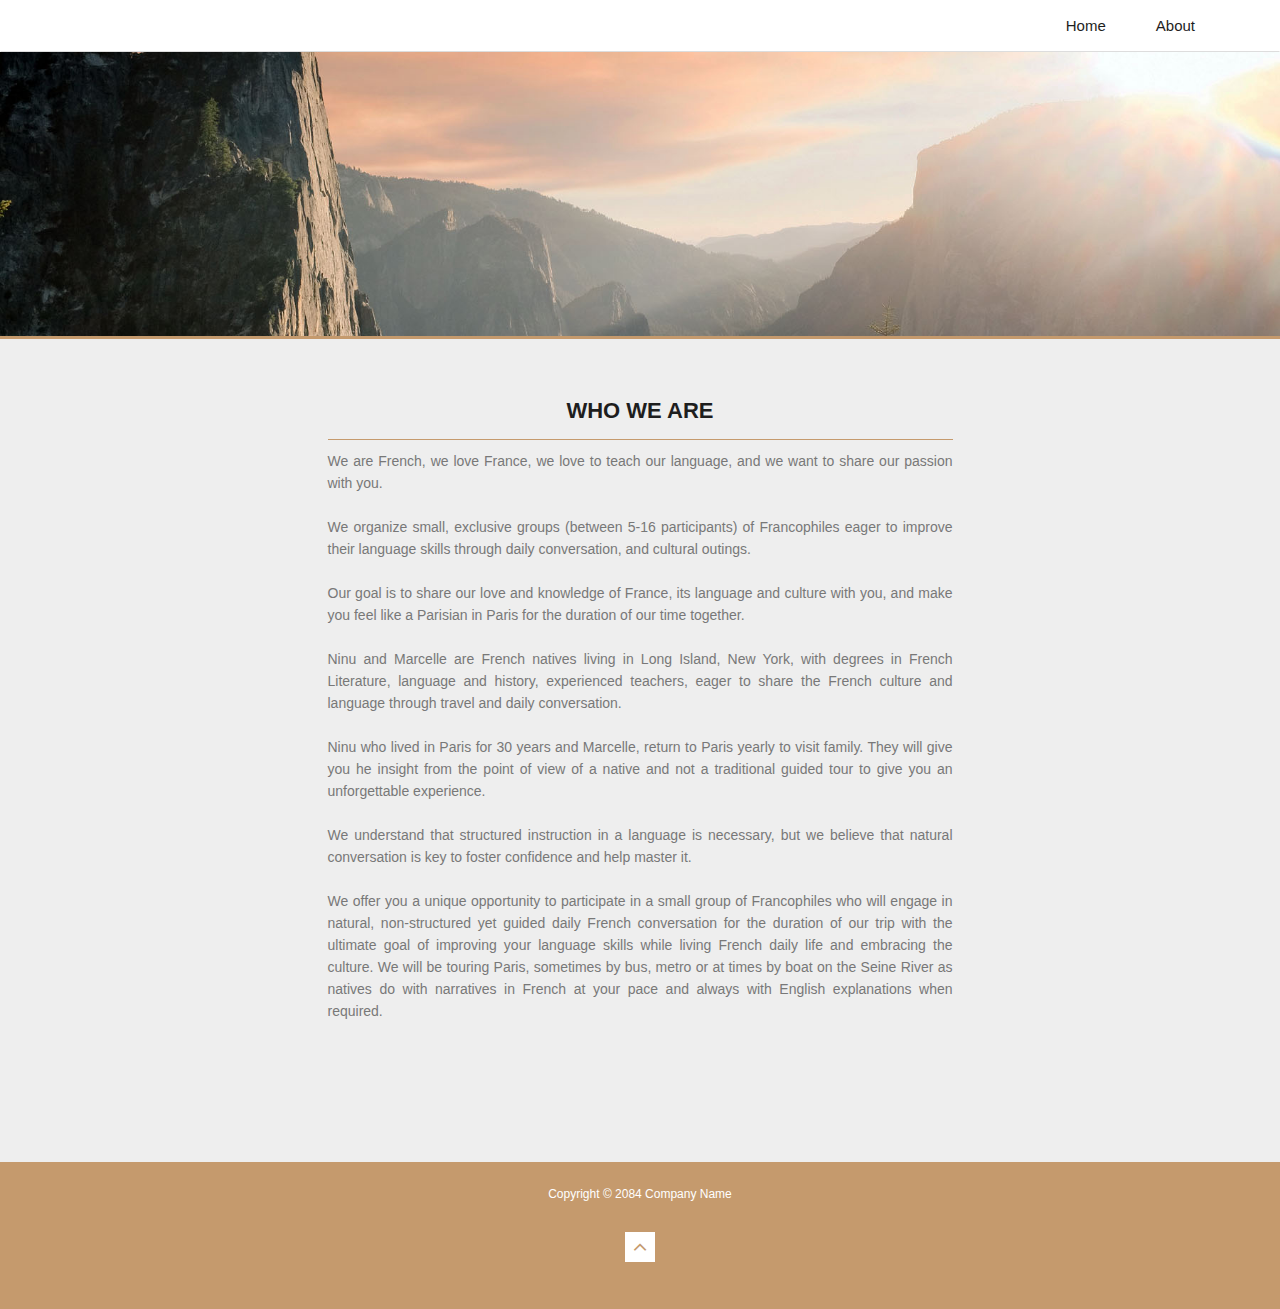
==== commit c9f4fcaf: "Modified About text" ====
--- a/columns.html
+++ b/columns.html
@@ -73,18 +73,22 @@
             <h2>Who we are</h2>
             <p>
                 We are French, we love France, we love to teach our language, and we want to share our passion with you.
-                We organize small, exclusive groups (between 5-16 participants) of Francophiles eager to improve their
+                <br>
+                <br>We organize small, exclusive groups (between 5-16 participants) of Francophiles eager to improve their
                 language skills through daily conversation, and cultural outings.
+                <br>
                 <br>Our goal is to share our love and knowledge of France, its language and culture with you, and make
                 you feel like a Parisian in Paris for the duration of our time together.
-                Nina and Marcelle are French natives living in Long Island, New York, with degrees in French Literature,
+                <br>
+                <br>Ninu and Marcelle are French natives living in Long Island, New York, with degrees in French Literature,
                 language and history, experienced teachers, eager to share the French culture and language through
                 travel and daily conversation.
                 <br>
                 <br>Ninu who lived in Paris for 30 years and Marcelle, return to Paris yearly to visit family. They will
                 give you he insight from the point of view of a native and not a traditional guided tour to give you an
                 unforgettable experience.
-                We understand that structured instruction in a language is necessary, but we believe that natural
+                <br>
+                <br>We understand that structured instruction in a language is necessary, but we believe that natural
                 conversation is key to foster confidence and help master it.
                 <br>
                 <br>We offer you a unique opportunity to participate in a small group of Francophiles who will engage in
